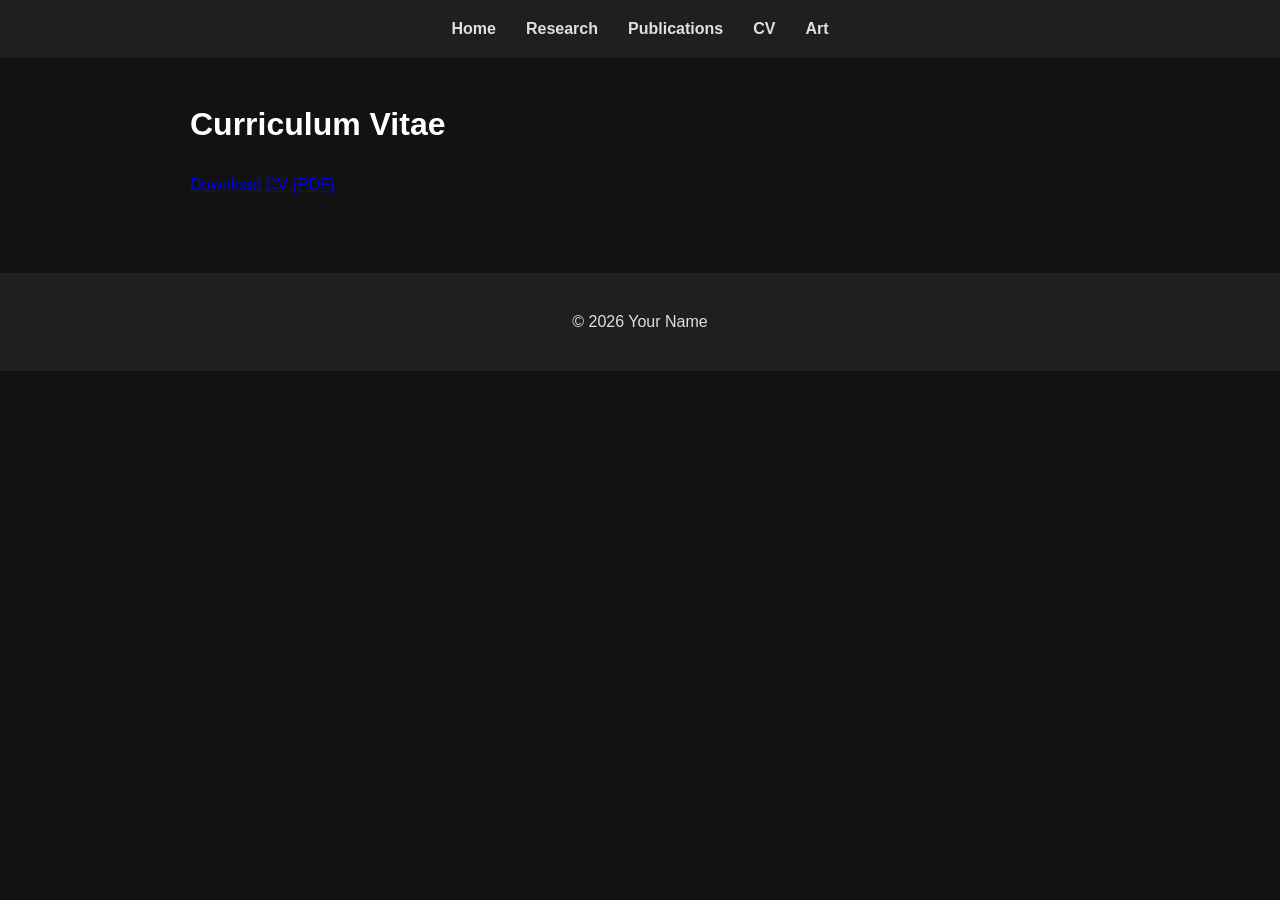
==== cv.html @ 57714bd3 "Create cv.html" ====
<!DOCTYPE html>
<html lang="en">
<head>
    <meta charset="UTF-8">
    <title>CV</title>
    <link rel="stylesheet" href="style.css">
</head>
<body>

<header>
    <nav>
        <a href="index.html">Home</a>
        <a href="research.html">Research</a>
        <a href="publications.html">Publications</a>
        <a href="cv.html">CV</a>
        <a href="art.html">Art</a>
    </nav>
</header>

<div class="container">
    <h1>Curriculum Vitae</h1>
    <p><a href="cv.pdf" target="_blank">Download CV (PDF)</a></p>
</div>

<footer>
    <p>© 2026 Your Name</p>
</footer>

</body>
</html>
---- style.css ----
body {
    margin: 0;
    font-family: Arial, sans-serif;
    background-color: #121212;
    color: #e0e0e0;
    line-height: 1.6;
}

header {
    background: #1f1f1f;
    padding: 1rem 0;
}

nav {
    display: flex;
    justify-content: center;
    gap: 30px;
}

nav a {
    color: #e0e0e0;
    text-decoration: none;
    font-weight: bold;
}

nav a:hover {
    color: #64b5f6;
}

.container {
    max-width: 900px;
    margin: auto;
    padding: 20px;
}

.profile {
    display: flex;
    flex-wrap: wrap;
    align-items: center;
    gap: 20px;
}

.profile img {
    width: 180px;
    border-radius: 10px;
}

.contact a {
    margin-right: 12px;
    color: #64b5f6;
    text-decoration: none;
}

.contact a:hover {
    text-decoration: underline;
}

h1, h2 {
    color: #ffffff;
}

section {
    margin-top: 30px;
}

footer {
    text-align: center;
    padding: 20px;
    background: #1f1f1f;
    margin-top: 40px;
}
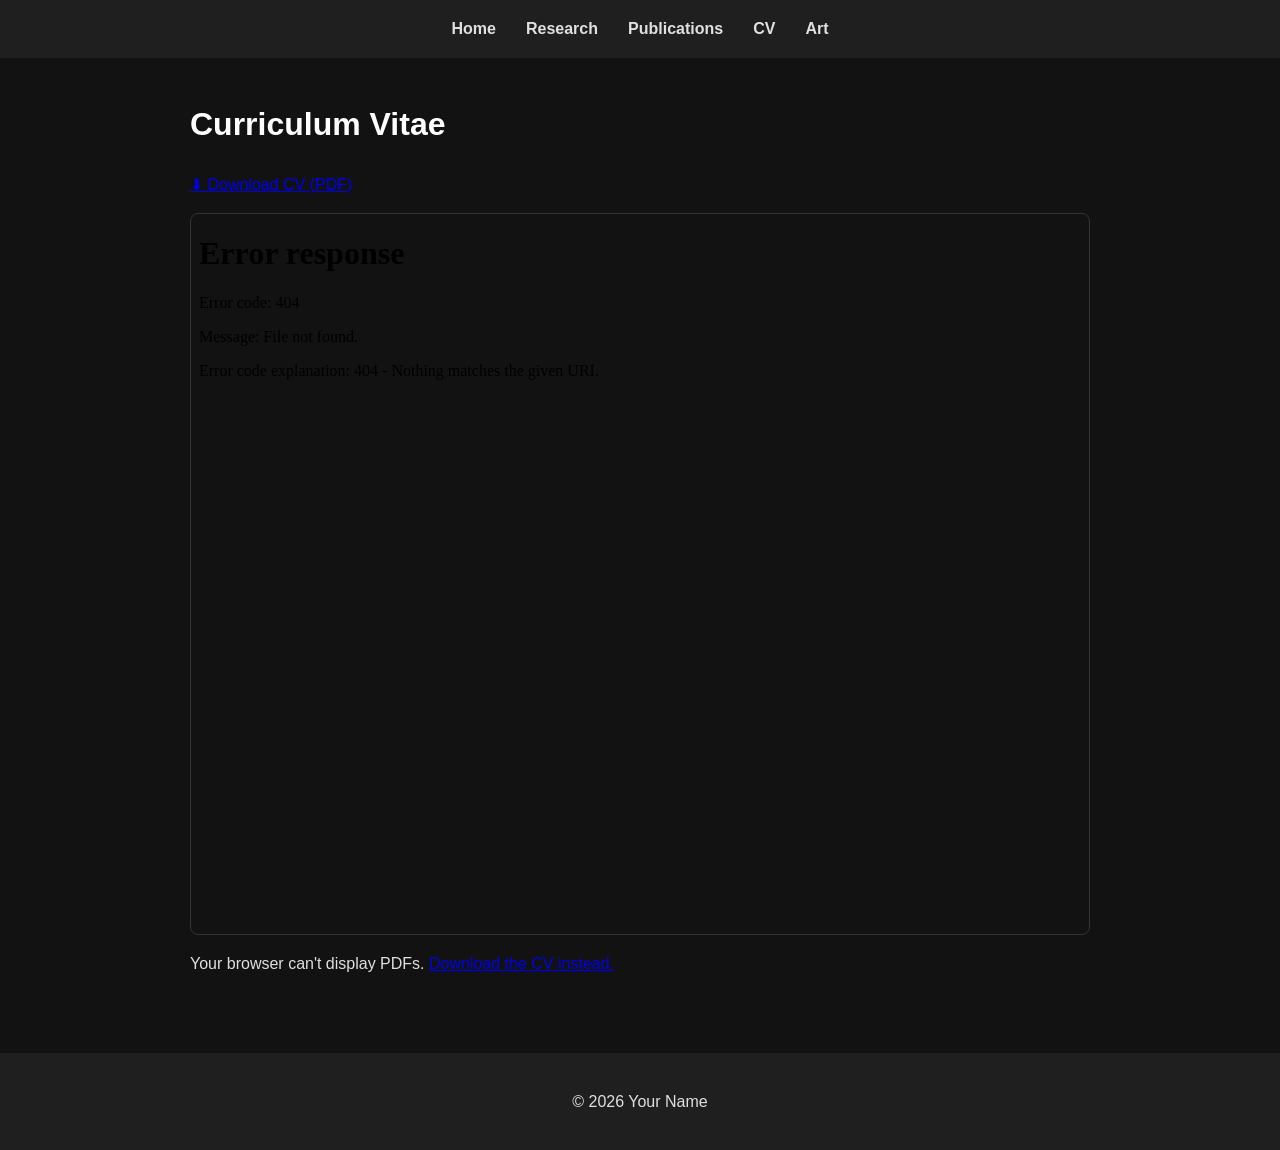
==== commit b95ddd70: "Update cv.html cv that should scroll" ====
--- a/cv.html
+++ b/cv.html
@@ -19,7 +19,29 @@
 
 <div class="container">
     <h1>Curriculum Vitae</h1>
-    <p><a href="cv.pdf" target="_blank">Download CV (PDF)</a></p>
+
+    <p>
+        <a href="cv.pdf" download>⬇ Download CV (PDF)</a>
+    </p>
+
+    <!-- Embedded PDF viewer -->
+    <div style="height: 80vh; border: 1px solid #333; border-radius: 8px; overflow: hidden;">
+        <iframe 
+            src="cv.pdf" 
+            width="100%" 
+            height="100%" 
+            style="border: none;">
+        </iframe>
+    </div>
+
+    <!-- Fallback option -->
+    <object data="cv.pdf" type="application/pdf" width="100%" height="600px">
+        <p>
+            Your browser can't display PDFs.
+            <a href="cv.pdf">Download the CV instead.</a>
+        </p>
+    </object>
+
 </div>
 
 <footer>
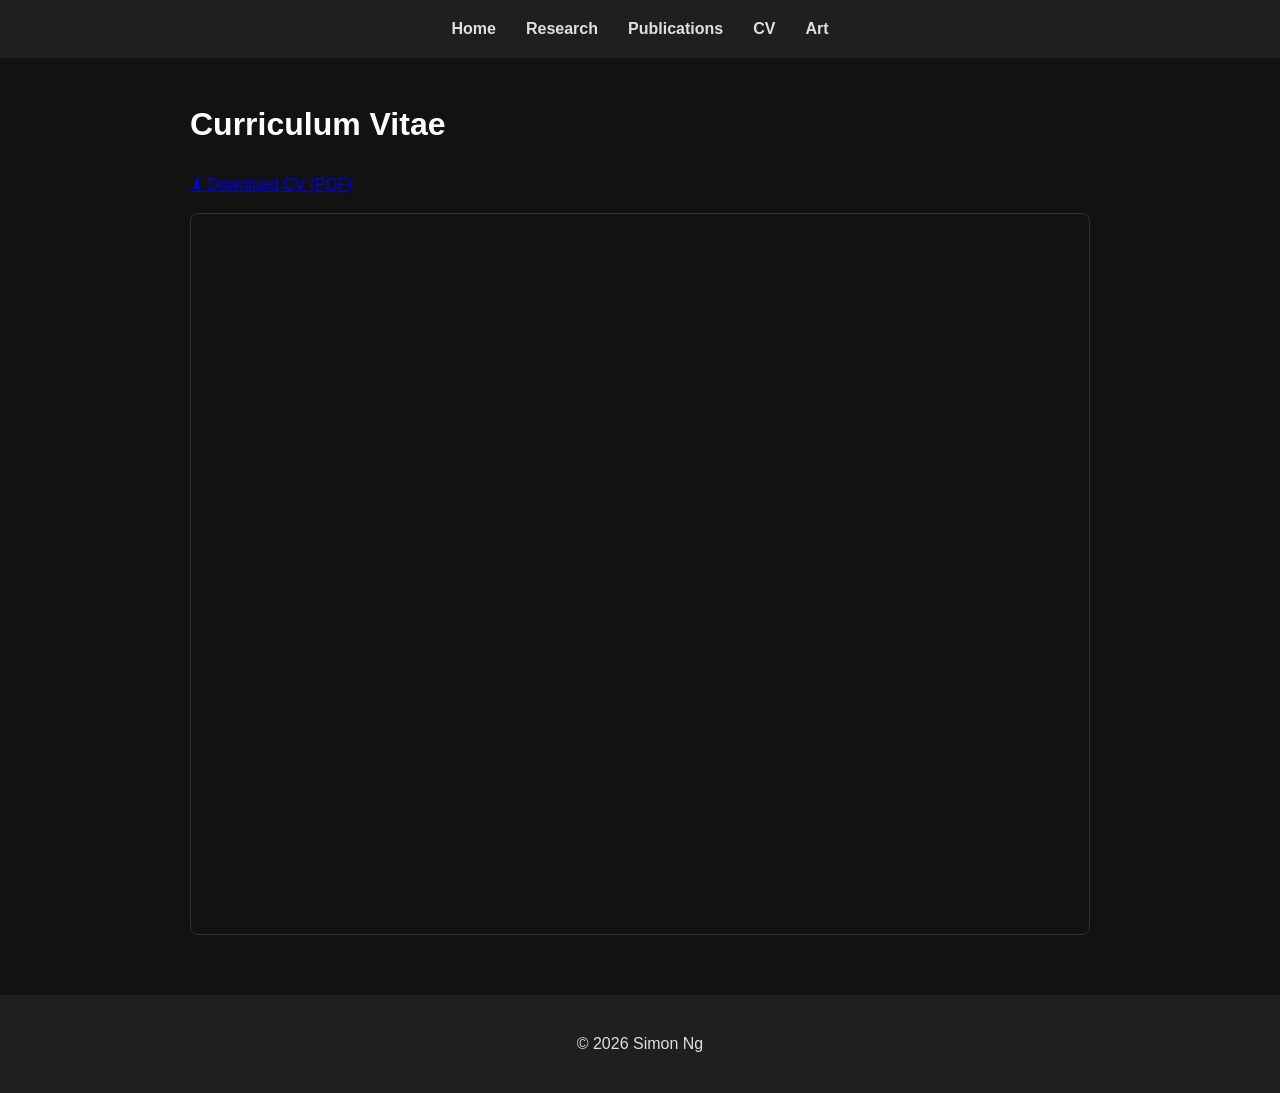
==== commit 7198940a: "Update cv.html" ====
--- a/cv.html
+++ b/cv.html
@@ -24,7 +24,7 @@
         <a href="cv.pdf" download>⬇ Download CV (PDF)</a>
     </p>
 
-    <!-- Embedded PDF viewer -->
+    <!-- Single PDF viewer -->
     <div style="height: 80vh; border: 1px solid #333; border-radius: 8px; overflow: hidden;">
         <iframe 
             src="cv.pdf" 
@@ -34,18 +34,10 @@
         </iframe>
     </div>
 
-    <!-- Fallback option -->
-    <object data="cv.pdf" type="application/pdf" width="100%" height="600px">
-        <p>
-            Your browser can't display PDFs.
-            <a href="cv.pdf">Download the CV instead.</a>
-        </p>
-    </object>
-
 </div>
 
 <footer>
-    <p>© 2026 Your Name</p>
+    <p>© 2026 Simon Ng</p>
 </footer>
 
 </body>
